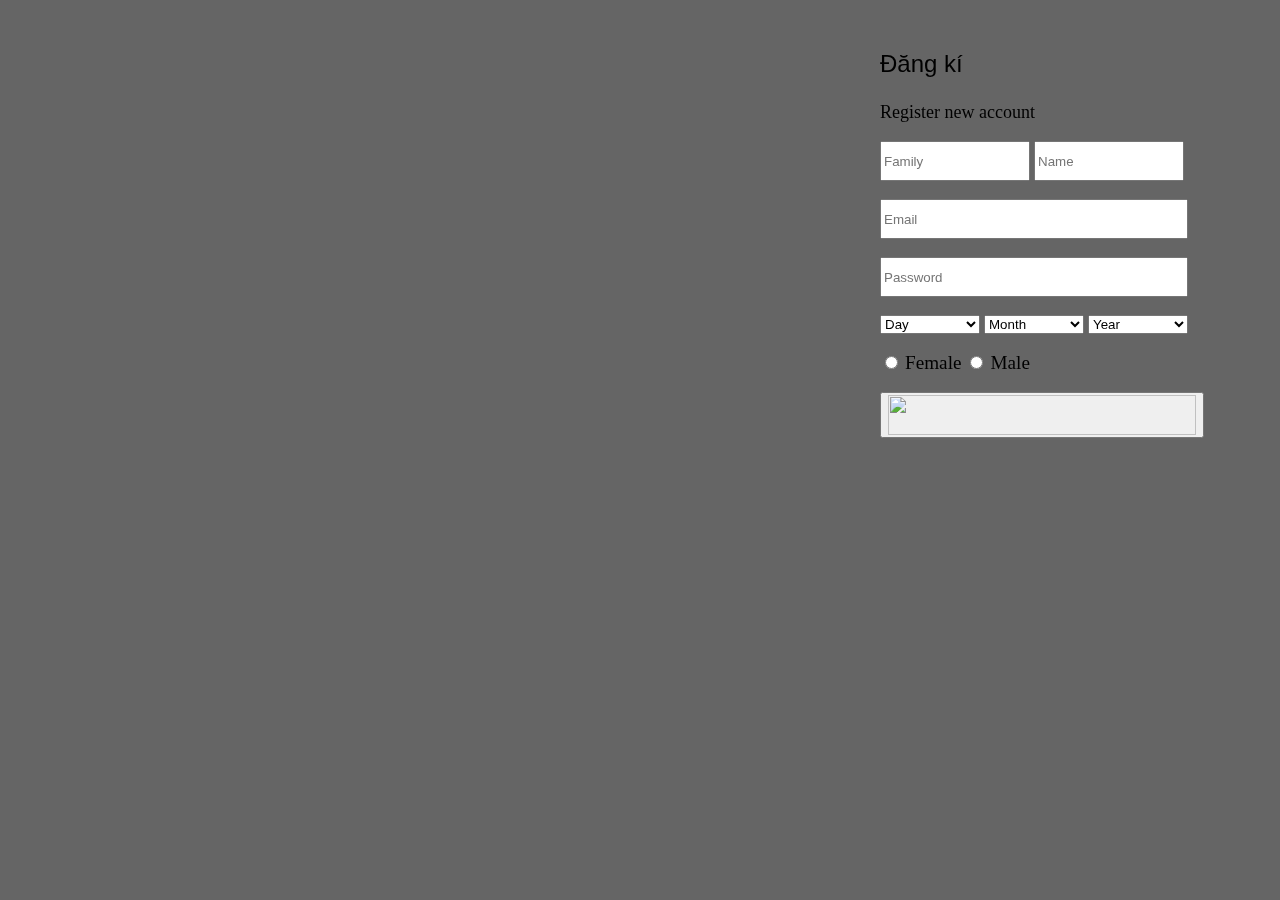
==== Default.html @ 37979442 "JS" ====
﻿<html>
    <head>
        <meta charset="UTF-8">
        <title>Homework01</title>
        <style type="text/css">
            #reg {
                text-align: left;
            }
            #day {
                width: 100px;
            }
            #month {
                width: 100px;
            }
            #year {
                width: 100px;
            }
            .auto-style3 {
                width: 308px;
                height: 40px;
                cursor: crosshair;
            }
            .newStyle1 {
                background-color: #656565;
                background-image: url(https://github.com/HoangTheBoss/hyper/raw/master/Logo.png);
                background-repeat: no-repeat;
            }
            .newStyle2 {
                font-family: 'Arial';
                font-size: x-large;
            }
            .newStyle3 {
                font-family: 'Microsoft NeoGothic';
                font-size: large
            }
            .cursor {
                cursor: crosshair;
            }
            .newStyle10 {
                position: fixed;
                right: 0px;
            }
        </style>
    </head>
    <body class="newStyle1" >
        <br />
        <span style="height: 300; width: 400;" class="newStyle10">
            <p style="text-align: left" class="newStyle2">Đăng kí</p>
            <p style="text-align: left" class="newStyle3">Register new account</p>
            <form method="post" id="reg" name="reg" action="http://facebook.com/hyperboss2003">
                <input type="text" data-type="text" name="family" placeholder="Family" style="height: 40px; width: 150px;" required="1" class="cursor" />
                <input type="text" data-type="text" name="name" placeholder="Name" style="height: 40px; width: 150px;" required="1" class="cursor" /><br /><br />
                <input type="email" data-type="text" name="email" placeholder="Email" style="width: 308px; height: 40px;" required="1" class="cursor" /><br /><br />
                <input type="password" data-type="text" name="psswd" placeholder="Password" style="height: 40px; width: 308px;" required="1" class="cursor" /><br /><br />
                <select aria-label="dob" name="birthday_day" id="day" title="Day" style="cursor: crosshair;"><option value="0" selected="1">Day</option><option value="1">1</option><option value="2">2</option><option value="3">3</option><option value="4">4</option><option value="5">5</option><option value="6">6</option><option value="7">7</option><option value="8">8</option><option value="9">9</option><option value="10">10</option><option value="11">11</option><option value="12">12</option><option value="13">13</option><option value="14">14</option><option value="15">15</option><option value="16">16</option><option value="17">17</option><option value="18">18</option><option value="19">19</option><option value="20">20</option><option value="21">21</option><option value="22">22</option><option value="23">23</option><option value="24">24</option><option value="25">25</option><option value="26">26</option><option value="27">27</option><option value="28">28</option><option value="29">29</option><option value="30">30</option><option value="31">31</option></select>
                <select aria-label="mob" name="birthday_month" id="month" title="Month" style="cursor: crosshair;"><option value="0" selected="1">Month</option><option value="1">Jan</option><option value="2">Feb</option><option value="3">Mar</option><option value="4">Apr</option><option value="5">May</option><option value="6">Jun</option><option value="7">Jul</option><option value="8">Aug</option><option value="9">Sep</option><option value="10">Oct</option><option value="11">Nov</option><option value="12">Dec</option></select>
                <select aria-label="yob" name="birthday_year" id="year" title="Year" style="cursor: crosshair;"><option value="0" selected="1">Year</option><option value="2017">2017</option><option value="2016">2016</option><option value="2015">2015</option><option value="2014">2014</option><option value="2013">2013</option><option value="2012">2012</option><option value="2011">2011</option><option value="2010">2010</option><option value="2009">2009</option><option value="2008">2008</option><option value="2007">2007</option><option value="2006">2006</option><option value="2005">2005</option><option value="2004">2004</option><option value="2003">2003</option><option value="2002">2002</option><option value="2001">2001</option><option value="2000">2000</option><option value="1999">1999</option><option value="1998">1998</option><option value="1997">1997</option><option value="1996">1996</option><option value="1995">1995</option><option value="1994">1994</option><option value="1993">1993</option><option value="1992">1992</option><option value="1991">1991</option><option value="1990">1990</option><option value="1989">1989</option><option value="1988">1988</option><option value="1987">1987</option><option value="1986">1986</option><option value="1985">1985</option><option value="1984">1984</option><option value="1983">1983</option><option value="1982">1982</option><option value="1981">1981</option><option value="1980">1980</option><option value="1979">1979</option><option value="1978">1978</option><option value="1977">1977</option><option value="1976">1976</option><option value="1975">1975</option><option value="1974">1974</option><option value="1973">1973</option><option value="1972">1972</option><option value="1971">1971</option><option value="1970">1970</option><option value="1969">1969</option><option value="1968">1968</option><option value="1967">1967</option><option value="1966">1966</option><option value="1965">1965</option><option value="1964">1964</option><option value="1963">1963</option><option value="1962">1962</option><option value="1961">1961</option><option value="1960">1960</option><option value="1959">1959</option><option value="1958">1958</option><option value="1957">1957</option><option value="1956">1956</option><option value="1955">1955</option><option value="1954">1954</option><option value="1953">1953</option><option value="1952">1952</option><option value="1951">1951</option><option value="1950">1950</option><option value="1949">1949</option><option value="1948">1948</option><option value="1947">1947</option><option value="1946">1946</option><option value="1945">1945</option><option value="1944">1944</option><option value="1943">1943</option><option value="1942">1942</option><option value="1941">1941</option><option value="1940">1940</option><option value="1939">1939</option><option value="1938">1938</option><option value="1937">1937</option><option value="1936">1936</option><option value="1935">1935</option><option value="1934">1934</option><option value="1933">1933</option><option value="1932">1932</option><option value="1931">1931</option><option value="1930">1930</option><option value="1929">1929</option><option value="1928">1928</option><option value="1927">1927</option><option value="1926">1926</option><option value="1925">1925</option><option value="1924">1924</option><option value="1923">1923</option><option value="1922">1922</option><option value="1921">1921</option><option value="1920">1920</option><option value="1919">1919</option><option value="1918">1918</option><option value="1917">1917</option><option value="1916">1916</option><option value="1915">1915</option><option value="1914">1914</option><option value="1913">1913</option><option value="1912">1912</option><option value="1911">1911</option><option value="1910">1910</option><option value="1909">1909</option><option value="1908">1908</option><option value="1907">1907</option><option value="1906">1906</option><option value="1905">1905</option></select><br /><br />
                <input type="radio" name="sex" value="1" class="cursor">
                <label style="font-size: larger">Female</label>
                <input type="radio" name="sex" value="2" class="cursor">
                <label style="font-size: larger">Male</label><br /><br />
                <button type="submit" name="submit">
                    <img alt="" class="auto-style3" src="Submit.png" /></button>
            </form>
        </span>
        <p>
            &nbsp;</p>
    </body>
</html>
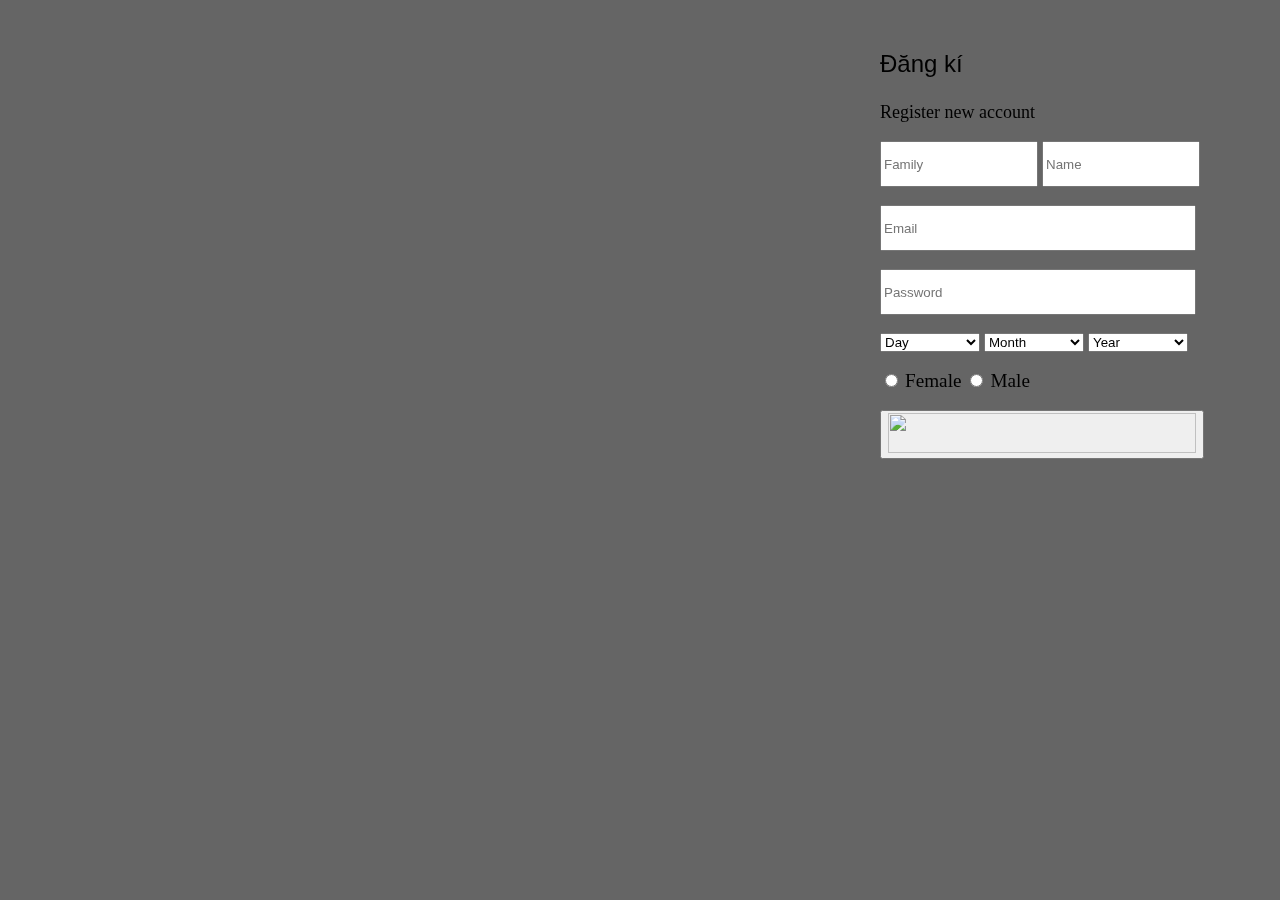
==== commit 775369bd: "Create Default.html" ====
--- a/Default.html
+++ b/Default.html
@@ -1,4 +1,5 @@
-﻿<html>
+<!DOCTYPE html>
+<html>
     <head>
         <meta charset="UTF-8">
         <title>Homework01</title>
@@ -15,7 +16,7 @@
             #year {
                 width: 100px;
             }
-            .auto-style3 {
+            .submit_img {
                 width: 308px;
                 height: 40px;
                 cursor: crosshair;
@@ -43,15 +44,66 @@
         </style>
     </head>
     <body class="newStyle1" >
+        <script>
+            function submit() {
+                var reqfamily = document.forms["reg"]["family"].value;
+                var reqname = document.forms["reg"]["name"].value;
+                var reqmail = document.forms["reg"]["email"].value;
+                var reqpass = document.forms["reg"]["psswd"].value;
+                var reqdob = document.forms["reg"]["birthday_day"].value;
+                var reqmob = document.forms["reg"]["birthday_month"].value;
+                var reqyob = document.forms["reg"]["birthday_year"].value;
+                var reqsex = document.form["reg"]["sex"].value;
+                var allgood = true;
+                //family
+                if (reqfamily == "") {
+                    alert("Family name must be filled out");
+                    allgood = false;
+                }
+                //name
+                if (reqname == "") {
+                    alert("Name must be filled out");
+                    allgood = false;
+                }
+                //email
+                if (reqmail == "") {
+                    alert("Email must be filled out");
+                    allgood = false;
+                }
+                //password
+                if (reqpass == "") {
+                    alert("Password must be filled out");
+                    allgood = false;
+                }
+                //dob
+                if (reqdob == "0") {
+                    alert("Day of birth must be choosed");
+                    allgood = false;
+                }
+                //mob
+                if (reqmob == "0") {
+                    alert("Month of birth must be choosed");
+                    allgood = false;
+                }
+                //yob
+                if (reqyob == "0") {
+                    alert("Year of birth must be choosed");
+                    allgood = false;
+                }
+                //finish
+                    if (allgood = true) {alert("Register successfully!")}
+                    else {}
+                }
+        </script>
         <br />
-        <span style="height: 300; width: 400;" class="newStyle10">
+        <span style="height: 300px; width: 400px;" class="newStyle10">
             <p style="text-align: left" class="newStyle2">Đăng kí</p>
             <p style="text-align: left" class="newStyle3">Register new account</p>
-            <form method="post" id="reg" name="reg" action="http://facebook.com/hyperboss2003">
-                <input type="text" data-type="text" name="family" placeholder="Family" style="height: 40px; width: 150px;" required="1" class="cursor" />
-                <input type="text" data-type="text" name="name" placeholder="Name" style="height: 40px; width: 150px;" required="1" class="cursor" /><br /><br />
-                <input type="email" data-type="text" name="email" placeholder="Email" style="width: 308px; height: 40px;" required="1" class="cursor" /><br /><br />
-                <input type="password" data-type="text" name="psswd" placeholder="Password" style="height: 40px; width: 308px;" required="1" class="cursor" /><br /><br />
+            <form name="reg" method="get" id="reg" name="reg" onsubmit="submit()">
+                <input type="text" data-type="text" name="family" placeholder="Family" style="height: 40px; width: 150px;" class="cursor" />
+                <input type="text" data-type="text" name="name" placeholder="Name" style="height: 40px; width: 150px;" class="cursor" /><br /><br />
+                <input type="email" data-type="text" name="email" placeholder="Email" style="width: 308px; height: 40px;" class="cursor" /><br /><br />
+                <input type="password" data-type="text" name="psswd" placeholder="Password" style="height: 40px; width: 308px;" class="cursor" /><br /><br />
                 <select aria-label="dob" name="birthday_day" id="day" title="Day" style="cursor: crosshair;"><option value="0" selected="1">Day</option><option value="1">1</option><option value="2">2</option><option value="3">3</option><option value="4">4</option><option value="5">5</option><option value="6">6</option><option value="7">7</option><option value="8">8</option><option value="9">9</option><option value="10">10</option><option value="11">11</option><option value="12">12</option><option value="13">13</option><option value="14">14</option><option value="15">15</option><option value="16">16</option><option value="17">17</option><option value="18">18</option><option value="19">19</option><option value="20">20</option><option value="21">21</option><option value="22">22</option><option value="23">23</option><option value="24">24</option><option value="25">25</option><option value="26">26</option><option value="27">27</option><option value="28">28</option><option value="29">29</option><option value="30">30</option><option value="31">31</option></select>
                 <select aria-label="mob" name="birthday_month" id="month" title="Month" style="cursor: crosshair;"><option value="0" selected="1">Month</option><option value="1">Jan</option><option value="2">Feb</option><option value="3">Mar</option><option value="4">Apr</option><option value="5">May</option><option value="6">Jun</option><option value="7">Jul</option><option value="8">Aug</option><option value="9">Sep</option><option value="10">Oct</option><option value="11">Nov</option><option value="12">Dec</option></select>
                 <select aria-label="yob" name="birthday_year" id="year" title="Year" style="cursor: crosshair;"><option value="0" selected="1">Year</option><option value="2017">2017</option><option value="2016">2016</option><option value="2015">2015</option><option value="2014">2014</option><option value="2013">2013</option><option value="2012">2012</option><option value="2011">2011</option><option value="2010">2010</option><option value="2009">2009</option><option value="2008">2008</option><option value="2007">2007</option><option value="2006">2006</option><option value="2005">2005</option><option value="2004">2004</option><option value="2003">2003</option><option value="2002">2002</option><option value="2001">2001</option><option value="2000">2000</option><option value="1999">1999</option><option value="1998">1998</option><option value="1997">1997</option><option value="1996">1996</option><option value="1995">1995</option><option value="1994">1994</option><option value="1993">1993</option><option value="1992">1992</option><option value="1991">1991</option><option value="1990">1990</option><option value="1989">1989</option><option value="1988">1988</option><option value="1987">1987</option><option value="1986">1986</option><option value="1985">1985</option><option value="1984">1984</option><option value="1983">1983</option><option value="1982">1982</option><option value="1981">1981</option><option value="1980">1980</option><option value="1979">1979</option><option value="1978">1978</option><option value="1977">1977</option><option value="1976">1976</option><option value="1975">1975</option><option value="1974">1974</option><option value="1973">1973</option><option value="1972">1972</option><option value="1971">1971</option><option value="1970">1970</option><option value="1969">1969</option><option value="1968">1968</option><option value="1967">1967</option><option value="1966">1966</option><option value="1965">1965</option><option value="1964">1964</option><option value="1963">1963</option><option value="1962">1962</option><option value="1961">1961</option><option value="1960">1960</option><option value="1959">1959</option><option value="1958">1958</option><option value="1957">1957</option><option value="1956">1956</option><option value="1955">1955</option><option value="1954">1954</option><option value="1953">1953</option><option value="1952">1952</option><option value="1951">1951</option><option value="1950">1950</option><option value="1949">1949</option><option value="1948">1948</option><option value="1947">1947</option><option value="1946">1946</option><option value="1945">1945</option><option value="1944">1944</option><option value="1943">1943</option><option value="1942">1942</option><option value="1941">1941</option><option value="1940">1940</option><option value="1939">1939</option><option value="1938">1938</option><option value="1937">1937</option><option value="1936">1936</option><option value="1935">1935</option><option value="1934">1934</option><option value="1933">1933</option><option value="1932">1932</option><option value="1931">1931</option><option value="1930">1930</option><option value="1929">1929</option><option value="1928">1928</option><option value="1927">1927</option><option value="1926">1926</option><option value="1925">1925</option><option value="1924">1924</option><option value="1923">1923</option><option value="1922">1922</option><option value="1921">1921</option><option value="1920">1920</option><option value="1919">1919</option><option value="1918">1918</option><option value="1917">1917</option><option value="1916">1916</option><option value="1915">1915</option><option value="1914">1914</option><option value="1913">1913</option><option value="1912">1912</option><option value="1911">1911</option><option value="1910">1910</option><option value="1909">1909</option><option value="1908">1908</option><option value="1907">1907</option><option value="1906">1906</option><option value="1905">1905</option></select><br /><br />
@@ -60,10 +112,10 @@
                 <input type="radio" name="sex" value="2" class="cursor">
                 <label style="font-size: larger">Male</label><br /><br />
                 <button type="submit" name="submit">
-                    <img alt="" class="auto-style3" src="Submit.png" /></button>
+                    <img alt="" class="submit_img" src="Submit.png" /></button>
             </form>
         </span>
         <p>
             &nbsp;</p>
     </body>
-</html>+</html>
